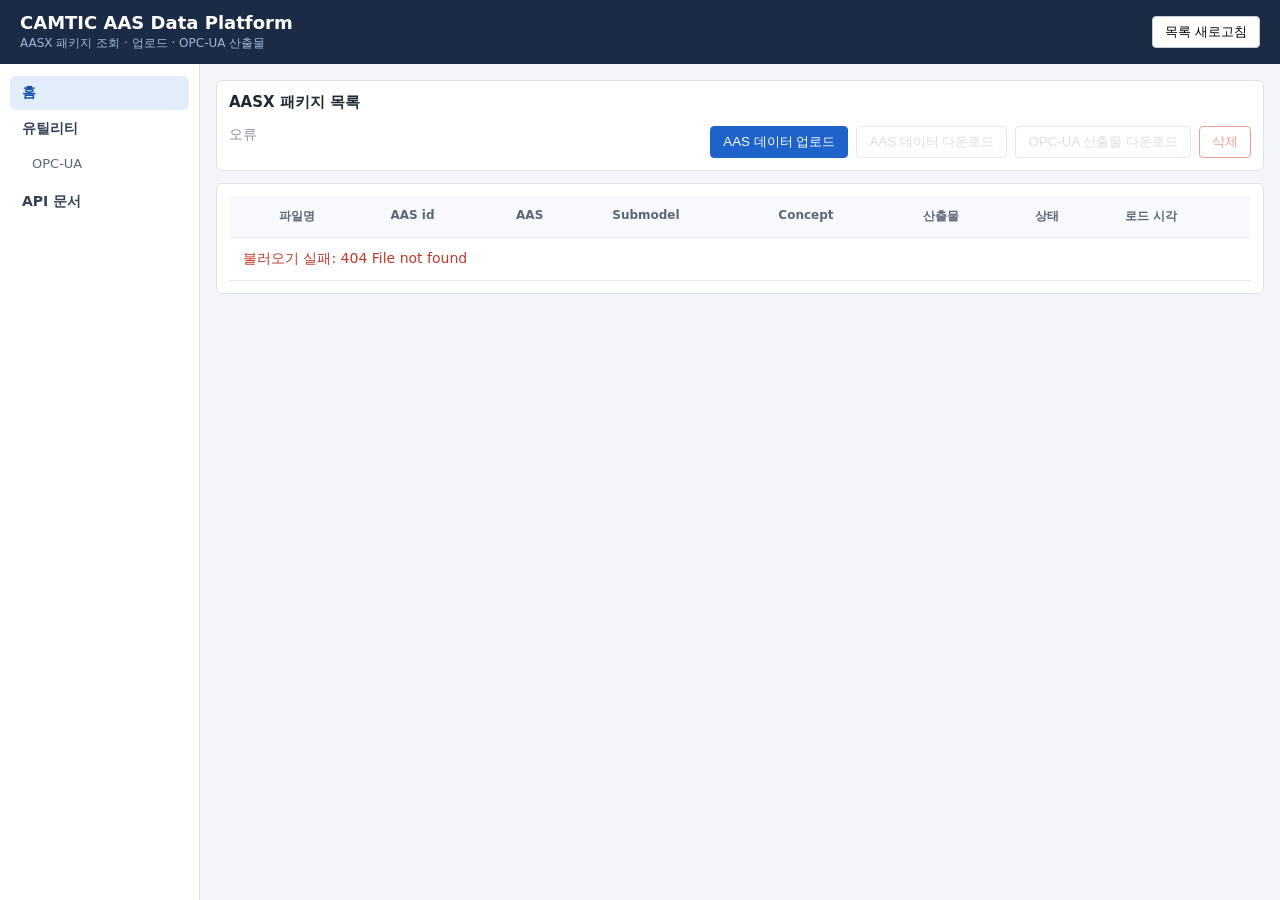
==== app/static/index.html @ 4ed456f7 "update" ====
<!doctype html>
<html lang="ko">
<head>
  <meta charset="utf-8">
  <meta name="viewport" content="width=device-width, initial-scale=1">
  <title>CAMTIC AAS Data Platform</title>
  <link rel="stylesheet" href="style.css?v=9">
</head>
<body class="platform">
  <header class="topbar">
    <div class="brand">
      <h1>CAMTIC AAS Data Platform</h1>
      <span class="brand-sub">AASX 패키지 조회 · 업로드 · OPC-UA 산출물</span>
    </div>
    <div class="topbar-actions" id="home-actions">
      <button id="reload-btn" type="button">목록 새로고침</button>
    </div>
  </header>

  <div class="app-shell">
    <nav class="app-nav" aria-label="플랫폼 메뉴">
      <a class="nav-item" id="nav-home" href="#home">홈</a>
      <div class="nav-group" id="nav-utility-group">
        <a class="nav-item" id="nav-utility" href="#utility/opcua">유틸리티</a>
        <div class="nav-sub">
          <a class="nav-item nav-subitem" id="nav-utility-opcua" href="#utility/opcua">OPC-UA</a>
        </div>
      </div>
      <a class="nav-item" id="nav-api" href="#api">API 문서</a>
    </nav>

    <div class="app-content">
      <main class="app-view" id="view-home" hidden>
        <section class="toolbar panel">
          <div class="toolbar-left">
            <h2>AASX 패키지 목록</h2>
            <p class="muted" id="package-count">불러오는 중...</p>
          </div>
          <div class="toolbar-right">
            <button id="upload-btn" type="button" class="btn-primary">AAS 데이터 업로드</button>
            <button id="download-aasx-btn" type="button" class="btn-secondary" disabled>AAS 데이터 다운로드</button>
            <button id="download-artifacts-btn" type="button" class="btn-secondary" disabled>OPC-UA 산출물 다운로드</button>
            <button id="delete-btn" type="button" class="btn-danger" disabled>삭제</button>
          </div>
        </section>

        <section class="panel table-panel">
          <table class="package-table" id="package-table">
            <thead>
              <tr>
                <th class="col-check"></th>
                <th>파일명</th>
                <th>AAS id</th>
                <th>AAS</th>
                <th>Submodel</th>
                <th>Concept</th>
                <th>산출물</th>
                <th>상태</th>
                <th>로드 시각</th>
              </tr>
            </thead>
            <tbody id="package-tbody">
              <tr><td colspan="9" class="muted">불러오는 중...</td></tr>
            </tbody>
          </table>
        </section>
      </main>

      <main class="app-view" id="view-utility" hidden>
        <section class="panel opcua-panel">
          <div class="opcua-head">
            <div>
              <h2>OPC-UA 클라이언트</h2>
              <p class="muted" id="opcua-status-text">연결 상태를 확인하는 중...</p>
            </div>
            <span id="opcua-badge" class="status-badge">확인 중</span>
          </div>
          <div class="opcua-form">
            <label>
              서버
              <select id="opcua-server">
                <option value="">직접 입력</option>
              </select>
            </label>
            <label>
              엔드포인트
              <input id="opcua-endpoint" type="text" spellcheck="false" placeholder="opc.tcp://127.0.0.1:4840">
            </label>
            <label>
              사용자
              <input id="opcua-username" type="text" autocomplete="username" placeholder="비우면 Anonymous">
            </label>
            <label>
              비밀번호
              <input id="opcua-password" type="password" autocomplete="current-password">
            </label>
            <div class="opcua-actions">
              <button id="opcua-connect-btn" type="button" class="btn-primary">접속</button>
              <button id="opcua-disconnect-btn" type="button" disabled>연결 종료</button>
              <button id="opcua-read-once-btn" type="button" class="btn-secondary" disabled>한차례 읽기</button>
              <button id="opcua-subscribe-btn" type="button" class="btn-secondary" disabled>구독</button>
              <button id="opcua-monitor-stop-btn" type="button" class="btn-secondary" disabled>실시간 중지</button>
              <button id="opcua-read-package-btn" type="button" class="btn-secondary" disabled>선택 패키지 AAS 매핑 읽기</button>
            </div>
          </div>
          <p id="opcua-message" class="upload-status" hidden></p>
          <div class="opcua-body">
            <div class="opcua-tree-wrap">
              <h3>주소 공간</h3>
              <div id="opcua-tree" class="tree opcua-tree"><p class="muted">서버에 접속하면 Objects 하위 노드가 표시됩니다.</p></div>
            </div>
            <div class="opcua-detail-wrap">
              <h3>노드</h3>
              <div id="opcua-detail" class="detail"><p class="muted">트리에서 노드를 선택하세요.</p></div>
            </div>
          </div>
          <div class="opcua-monitor-wrap">
            <div class="opcua-monitor-head">
              <h3>값 모니터</h3>
              <span id="opcua-monitor-meta" class="muted">Variable까지 펼치지 않아도 됩니다. Object를 고르고 한차례 읽기 또는 구독을 누르세요.</span>
            </div>
            <div id="opcua-monitor" class="opcua-monitor">
              <p class="muted">아직 표시할 값이 없습니다.</p>
            </div>
          </div>
        </section>
      </main>

      <main class="app-view view-api" id="view-api" hidden>
        <div class="api-toolbar">
          <p class="muted">Swagger UI</p>
          <a href="/docs" target="_blank" rel="noopener">새 창에서 열기</a>
        </div>
        <iframe id="api-docs-frame" class="api-frame" title="API 문서"></iframe>
      </main>
    </div>
  </div>

  <dialog id="upload-dialog" class="upload-dialog">
    <form method="dialog" id="upload-form">
      <header>
        <h2>AASX 데이터 업로드</h2>
        <button type="submit" value="cancel" class="icon-btn" aria-label="닫기">×</button>
      </header>
      <p class="muted">AAS 표준 패키지(`.aasx`)만 업로드할 수 있습니다. 업로드 후 OPC-UA용 <code>nodeset.xml</code>, <code>engineering.csv</code>, <code>syscfg.json</code> 이 자동 생성됩니다.</p>
      <label class="dropzone" id="dropzone" for="file-input">
        <input id="file-input" type="file" accept=".aasx,application/asset-administration-shell-package" hidden>
        <span id="dropzone-label">여기에 AASX 파일을 놓거나 클릭하여 선택</span>
      </label>
      <p id="upload-status" class="upload-status" hidden></p>
      <footer>
        <button type="submit" value="cancel">취소</button>
        <button id="upload-submit" type="button" class="btn-primary" disabled>업로드</button>
      </footer>
    </form>
  </dialog>

  <script src="platform.js?v=9"></script>
</body>
</html>
---- app/static/style.css ----
* { box-sizing: border-box; }

body {
  margin: 0;
  font-family: "Pretendard", "Malgun Gothic", system-ui, sans-serif;
  font-size: 14px;
  color: #1f2933;
  background: #f3f5f8;
}

a { color: #1d63c9; }

button {
  border: 1px solid #c4ccd6;
  background: #fff;
  border-radius: 4px;
  padding: 6px 12px;
  cursor: pointer;
}
button:hover { background: #eef2f7; }
button:disabled { opacity: 0.45; cursor: not-allowed; }
button:disabled:hover { background: #fff; }

.btn-primary {
  background: #1d63c9;
  border-color: #1d63c9;
  color: #fff;
}
.btn-primary:hover { background: #1554ad; }
.btn-primary:disabled:hover { background: #1d63c9; }
.btn-secondary { background: #fff; }
.btn-danger {
  background: #fff;
  border-color: #d92d20;
  color: #d92d20;
}
.btn-danger:hover { background: #fef3f2; }
.btn-danger:disabled:hover { background: #fff; }

.topbar {
  display: flex;
  align-items: center;
  justify-content: space-between;
  padding: 12px 20px;
  background: #1b2b45;
  color: #fff;
}
.topbar h1 { font-size: 18px; margin: 0; }
.brand { display: flex; flex-direction: column; gap: 2px; }
.brand .back-link {
  color: #bcd4ff;
  text-decoration: none;
  font-size: 12px;
  margin-bottom: 2px;
}
.brand .back-link:hover { text-decoration: underline; }
.brand-sub { font-size: 12px; color: #9eb6d9; }
.topbar-actions { display: flex; gap: 12px; align-items: center; }
.topbar-actions a { color: #bcd4ff; }

/* ------------------------------------------------------------------ platform */

.app-shell {
  display: grid;
  grid-template-columns: 200px minmax(0, 1fr);
  min-height: calc(100vh - 64px);
}

.app-nav {
  display: flex;
  flex-direction: column;
  gap: 2px;
  padding: 12px 10px;
  background: #fff;
  border-right: 1px solid #dde3ea;
}

.nav-item {
  display: block;
  padding: 8px 12px;
  border-radius: 6px;
  color: #334155;
  text-decoration: none;
  font-weight: 600;
}
.nav-item:hover { background: #f0f4fa; }
.nav-item.active {
  background: #e3edfc;
  color: #1554ad;
}
.nav-group { display: flex; flex-direction: column; gap: 2px; }
.nav-sub {
  display: flex;
  flex-direction: column;
  gap: 2px;
  padding: 0 0 4px 10px;
}
.nav-subitem {
  font-weight: 500;
  font-size: 13px;
  color: #5b6775;
}

.app-content {
  min-width: 0;
  display: flex;
  flex-direction: column;
}
.app-view {
  flex: 1;
  min-height: 0;
  padding: 16px;
  display: flex;
  flex-direction: column;
  gap: 12px;
}
.app-view[hidden] { display: none; }

.view-api {
  padding: 0;
  gap: 0;
  background: #fff;
}
.api-toolbar {
  display: flex;
  justify-content: space-between;
  align-items: center;
  padding: 8px 16px;
  border-bottom: 1px solid #e7ecf2;
  background: #f7f9fc;
}
.api-frame {
  flex: 1;
  width: 100%;
  border: 0;
  min-height: 0;
  background: #fff;
}

.toolbar {
  display: flex;
  justify-content: space-between;
  align-items: flex-end;
  gap: 16px;
  flex-wrap: wrap;
}
.toolbar h2 { margin: 0 0 4px; font-size: 18px; }
.toolbar-right { display: flex; gap: 8px; flex-wrap: wrap; }

.table-panel { padding: 0; overflow: auto; }
.package-table {
  width: 100%;
  border-collapse: collapse;
}
.package-table th,
.package-table td {
  text-align: left;
  padding: 12px 14px;
  border-bottom: 1px solid #e7ecf2;
  vertical-align: top;
}
.package-table th {
  background: #f7f9fc;
  color: #5b6775;
  font-weight: 600;
  font-size: 12px;
  position: sticky;
  top: 0;
}
.package-table tbody tr { cursor: pointer; }
.package-table tbody tr:hover { background: #f3f7fd; }
.package-table tbody tr.selected { background: #e8f0fc; }
.package-table .col-check { width: 36px; }
.package-table .pkg-name { font-weight: 600; word-break: break-all; }
.package-table .small { font-size: 12px; margin-top: 4px; max-width: 280px; }
.package-table .col-aas-id { min-width: 220px; max-width: 420px; }
.shell-ids { display: flex; flex-direction: column; gap: 8px; }
.shell-id-row .small { margin: 0 0 2px; }
.aas-id {
  display: block;
  font-family: ui-monospace, "Cascadia Mono", Consolas, monospace;
  font-size: 12px;
  word-break: break-all;
  color: #1d4f91;
  background: #f3f7fd;
  border: 1px solid #d7e4f7;
  border-radius: 4px;
  padding: 4px 6px;
  cursor: copy;
}
.aas-id:hover { background: #e8f0fc; }
.aas-id.copied { background: #e5f6ec; border-color: #9fd4b0; color: #1f7a45; }

.status-badge {
  display: inline-block;
  font-size: 11px;
  font-weight: 700;
  padding: 2px 8px;
  border-radius: 999px;
}
.status-badge.ok { background: #e5f6ec; color: #1f7a45; }
.status-badge.error { background: #fde8e6; color: #b42318; }

.upload-dialog {
  border: 1px solid #c4ccd6;
  border-radius: 10px;
  padding: 0;
  width: min(520px, calc(100vw - 32px));
  box-shadow: 0 16px 40px rgba(15, 23, 42, 0.18);
}
.upload-dialog::backdrop { background: rgba(15, 23, 42, 0.35); }
.upload-dialog form { display: flex; flex-direction: column; gap: 12px; padding: 16px 18px; }
.upload-dialog header {
  display: flex;
  justify-content: space-between;
  align-items: center;
}
.upload-dialog h2 { margin: 0; font-size: 17px; }
.upload-dialog footer { display: flex; justify-content: flex-end; gap: 8px; }
.icon-btn {
  border: none;
  background: transparent;
  font-size: 22px;
  line-height: 1;
  padding: 0 4px;
  color: #5b6775;
}
.dropzone {
  display: flex;
  align-items: center;
  justify-content: center;
  min-height: 140px;
  border: 2px dashed #b7c3d4;
  border-radius: 8px;
  background: #f8fafc;
  padding: 16px;
  text-align: center;
  cursor: pointer;
  color: #4b5563;
}
.dropzone.dragover {
  border-color: #1d63c9;
  background: #eef5ff;
  color: #1554ad;
}
.upload-status { margin: 0; font-size: 13px; }
.ok-text { color: #1f7a45; }

.layout {
  display: grid;
  grid-template-columns: 240px minmax(0, 1fr) 380px;
  grid-template-rows: minmax(0, 1fr);
  gap: 12px;
  padding: 12px;
  height: calc(100vh - 50px);
}

.panel {
  background: #fff;
  border: 1px solid #dde3ea;
  border-radius: 6px;
  padding: 12px;
  overflow: auto;
}
.panel h2 { font-size: 15px; margin: 0 0 10px; }

.package-list { list-style: none; margin: 0; padding: 0; }
.package-list li {
  padding: 8px;
  border-radius: 4px;
  cursor: pointer;
  border: 1px solid transparent;
}
.package-list li:hover { background: #f0f4fa; }
.package-list li.active { background: #e3edfc; border-color: #9fbdf0; }
.package-list .name { font-weight: 600; word-break: break-all; }
.package-list .meta { font-size: 12px; color: #6b7785; }
.package-list li.error .meta { color: #c0392b; }

.package-header { display: flex; gap: 12px; align-items: flex-start; margin-bottom: 10px; }
.package-header img { max-width: 96px; max-height: 96px; border: 1px solid #dde3ea; border-radius: 4px; }
.package-header h3 { margin: 0 0 4px; font-size: 16px; }
.package-header .meta { font-size: 12px; color: #6b7785; }

.tree-panel {
  display: flex;
  flex-direction: column;
  min-height: 0;
}
.tree-toolbar { display: flex; flex-wrap: wrap; align-items: center; gap: 6px; margin-bottom: 8px; }
.tree-toolbar input { flex: 1; padding: 5px 8px; border: 1px solid #c4ccd6; border-radius: 4px; }
.tree {
  flex: 1;
  min-height: 0;
  overflow: auto;
}

.tree ul { list-style: none; margin: 0; padding-left: 18px; }
.tree > ul { padding-left: 0; }
.tree li.collapsed > ul { display: none; }

.row {
  display: flex;
  align-items: center;
  gap: 6px;
  padding: 2px 4px;
  border-radius: 3px;
  cursor: pointer;
  white-space: nowrap;
}
.row:hover { background: #f0f4fa; }
.row.selected { background: #dbe8fd; }

.caret {
  width: 16px;
  flex: 0 0 16px;
  text-align: center;
  color: #6b7785;
  user-select: none;
  cursor: pointer;
}
.caret.leaf { visibility: hidden; }
li.collapsed > .row .caret::before { content: "▸"; }
li:not(.collapsed) > .row .caret::before { content: "▾"; }

.badge {
  font-size: 10px;
  font-weight: 700;
  padding: 1px 5px;
  border-radius: 3px;
  background: #e5e9ef;
  color: #3e4c5d;
  min-width: 34px;
  text-align: center;
}
.badge.AssetAdministrationShell { background: #1b2b45; color: #fff; }
.badge.Submodel { background: #2e7d5b; color: #fff; }
.badge.SubmodelElementCollection, .badge.SubmodelElementList { background: #f3e2b8; color: #6b4e00; }
.badge.Property, .badge.MultiLanguageProperty, .badge.Range { background: #d8e7fb; color: #194a8c; }
.badge.File, .badge.Blob { background: #f6d8d8; color: #8c1f1f; }
.badge.group { background: #eee; color: #777; }
.badge.live { background: #e5f6ec; color: #1f7a45; }

.label { font-weight: 600; }
.value { color: #59636e; overflow: hidden; text-overflow: ellipsis; max-width: 480px; }
.value.live { color: #1f7a45; font-weight: 600; }
.missing { color: #c0392b; font-style: italic; }

.detail table { width: 100%; border-collapse: collapse; }
.detail th, .detail td {
  text-align: left;
  vertical-align: top;
  padding: 5px 4px;
  border-bottom: 1px solid #eef1f4;
  word-break: break-all;
}
.detail th { width: 120px; color: #6b7785; font-weight: 500; }
.detail h3 { margin: 0 0 4px; font-size: 16px; word-break: break-all; }
.detail .links { margin: 8px 0 12px; display: flex; gap: 10px; flex-wrap: wrap; }
.detail img { max-width: 100%; border: 1px solid #dde3ea; border-radius: 4px; }

.muted { color: #8a95a1; }
.error-text { color: #c0392b; }

/* ------------------------------------------------------------------ opcua client */

.opcua-panel {
  display: flex;
  flex-direction: column;
  gap: 10px;
  flex: 1;
  min-height: 0;
}
.opcua-head {
  display: flex;
  justify-content: space-between;
  align-items: flex-start;
  gap: 12px;
}
.opcua-head h2 { margin: 0 0 4px; font-size: 16px; }
.opcua-form {
  display: grid;
  grid-template-columns: minmax(140px, 1.3fr) minmax(180px, 2fr) minmax(100px, 1fr) minmax(100px, 1fr) auto;
  gap: 8px;
  align-items: end;
}
.opcua-form label {
  display: flex;
  flex-direction: column;
  gap: 4px;
  font-size: 12px;
  color: #5b6775;
}
.opcua-form input,
.opcua-form select {
  padding: 6px 8px;
  border: 1px solid #c4ccd6;
  border-radius: 4px;
  font: inherit;
  background: #fff;
}
.opcua-actions { display: flex; gap: 8px; flex-wrap: wrap; }
.opcua-body {
  display: grid;
  grid-template-columns: minmax(200px, 1fr) minmax(220px, 1fr);
  gap: 12px;
  min-height: 0;
  flex: 1;
}
.opcua-tree-wrap,
.opcua-detail-wrap { min-width: 0; }
.opcua-tree-wrap h3,
.opcua-detail-wrap h3 {
  margin: 0 0 8px;
  font-size: 14px;
}
.opcua-tree {
  border: 1px solid #e7ecf2;
  border-radius: 6px;
  padding: 8px;
  min-height: 160px;
  max-height: 320px;
  overflow: auto;
  background: #fbfcfe;
  font-size: 13px;
}
.opcua-value {
  font-family: ui-monospace, "Cascadia Mono", Consolas, monospace;
  font-size: 13px;
  background: #f3f7fd;
  border: 1px solid #d7e4f7;
  border-radius: 4px;
  padding: 8px;
  white-space: pre-wrap;
  word-break: break-all;
}
.opcua-write-row {
  display: flex;
  gap: 8px;
  margin-top: 10px;
}
.opcua-write-row input { flex: 1; padding: 6px 8px; border: 1px solid #c4ccd6; border-radius: 4px; }
.opcua-monitor-wrap {
  display: flex;
  flex-direction: column;
  gap: 8px;
  min-height: 0;
}
.opcua-monitor-head {
  display: flex;
  align-items: baseline;
  justify-content: space-between;
  gap: 12px;
  flex-wrap: wrap;
}
.opcua-monitor-head h3 {
  margin: 0;
  font-size: 14px;
}
.opcua-monitor {
  border: 1px solid #e7ecf2;
  border-radius: 6px;
  overflow: auto;
  max-height: min(420px, 46vh);
  background: #fbfcfe;
}
.opcua-monitor > .muted,
.opcua-monitor > .error-text {
  margin: 10px 12px;
}
.opcua-monitor table {
  width: 100%;
  border-collapse: collapse;
  font-size: 13px;
}
.opcua-monitor th,
.opcua-monitor td {
  padding: 6px 8px;
  border-bottom: 1px solid #eef2f6;
  text-align: left;
  vertical-align: top;
}
.opcua-monitor th {
  position: sticky;
  top: 0;
  background: #f3f6fb;
  font-weight: 600;
  z-index: 1;
}
.opcua-monitor .value-cell {
  font-family: ui-monospace, "Cascadia Mono", Consolas, monospace;
  white-space: pre-wrap;
  word-break: break-all;
}
.opcua-monitor tr.changed .value-cell { background: #e8f7ee; }
.status-badge.warn { background: #fff4d6; color: #8a5a00; }

.layout.live-mode {
  grid-template-rows: minmax(220px, 1fr) auto;
}
.layout.live-mode .packages,
.layout.live-mode .tree-panel,
.layout.live-mode .detail-panel { min-height: 0; }

.live-dash {
  grid-column: 1 / -1;
  display: flex;
  flex-direction: column;
  gap: 10px;
  min-width: 0;
  max-height: 48vh;
  overflow: auto;
}
.live-dash[hidden] { display: none; }
.live-head {
  display: flex;
  justify-content: space-between;
  align-items: center;
  gap: 12px;
  flex-wrap: wrap;
}
.live-title { display: flex; align-items: center; gap: 10px; flex-wrap: wrap; }
.live-title h2 { margin: 0; font-size: 15px; }
.live-controls {
  display: flex;
  align-items: center;
  gap: 8px;
  flex-wrap: wrap;
}
.live-controls select {
  padding: 4px 8px;
  border: 1px solid #d1d5db;
  border-radius: 6px;
  font: inherit;
  background: #fff;
}
.live-json-dialog {
  border: 1px solid #c4ccd6;
  border-radius: 10px;
  padding: 0;
  width: min(960px, calc(100vw - 32px));
  height: min(86vh, 920px);
  max-height: calc(100vh - 32px);
  box-shadow: 0 16px 40px rgba(15, 23, 42, 0.18);
}
.live-json-dialog::backdrop { background: rgba(15, 23, 42, 0.35); }
.live-json-dialog[open] {
  display: flex;
  flex-direction: column;
}
.live-json-dialog header {
  display: flex;
  justify-content: space-between;
  align-items: center;
  gap: 12px;
  padding: 12px 16px;
  border-bottom: 1px solid #e7ecf2;
  background: #f7f9fc;
}
.live-json-dialog h2 { margin: 0; font-size: 16px; }
.live-json-actions { display: flex; align-items: center; gap: 8px; }
.live-json {
  flex: 1;
  min-height: 0;
  margin: 0;
  padding: 16px 18px;
  background: #fff;
  border: 0;
  border-radius: 0;
  font-family: Consolas, Menlo, monospace;
  font-size: 13px;
  line-height: 1.5;
  overflow: auto;
  white-space: pre;
}
.live-charts {
  display: grid;
  grid-template-columns: 1fr 1fr;
  gap: 12px;
}
.live-chart-panel {
  background: #fff;
  border: 1px solid #e5e7eb;
  border-radius: 8px;
  padding: 10px 12px;
}
.live-chart-panel h3 {
  font-size: 13px;
  margin: 0 0 8px;
  color: #4b5563;
}
.ctrl {
  display: flex;
  flex-wrap: wrap;
  gap: 6px;
  margin-bottom: 8px;
  font-size: 13px;
}
.jbtn {
  background: #fff;
  color: #374151;
  border: 1px solid #d1d5db;
  border-radius: 6px;
  padding: 4px 12px;
  cursor: pointer;
}
.jbtn:hover { border-color: #3b5bdb; }
.jbtn.on { background: #3b5bdb; border-color: #3b5bdb; color: #fff; }
.ctrl label {
  display: flex;
  align-items: center;
  gap: 4px;
  padding: 3px 8px;
  border-radius: 6px;
  background: #f3f4f6;
  cursor: pointer;
  font-weight: 700;
}
.chart-box { height: 220px; position: relative; }

@media (max-width: 1100px) {
  .layout,
  .layout.live-mode { grid-template-columns: 1fr; }
  .live-dash { max-height: none; }
  .live-charts { grid-template-columns: 1fr; }
}

@media (max-width: 900px) {
  .app-shell { grid-template-columns: 1fr; }
  .app-nav {
    flex-direction: row;
    flex-wrap: wrap;
    border-right: 0;
    border-bottom: 1px solid #dde3ea;
  }
  .nav-group { flex-direction: row; align-items: center; }
  .nav-sub { padding-left: 0; }
  .opcua-form,
  .opcua-body { grid-template-columns: 1fr; }
}
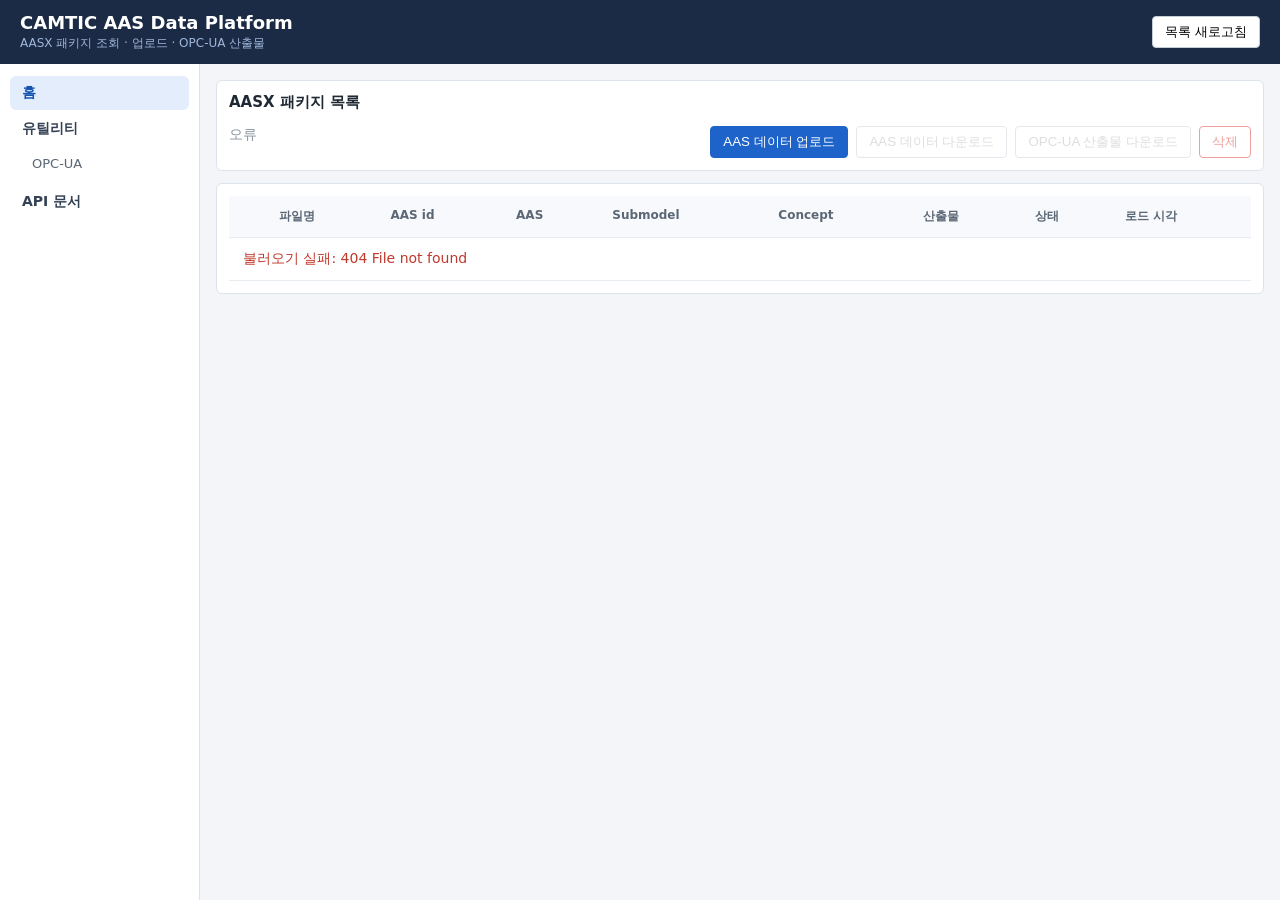
==== commit e48420ce: "update: 첨부파일 추가 및 구독 주체를 Client -> Backend 로 이전" ====
--- a/app/static/index.html
+++ b/app/static/index.html
@@ -4,7 +4,7 @@
   <meta charset="utf-8">
   <meta name="viewport" content="width=device-width, initial-scale=1">
   <title>CAMTIC AAS Data Platform</title>
-  <link rel="stylesheet" href="style.css?v=9">
+  <link rel="stylesheet" href="style.css?v=12">
 </head>
 <body class="platform">
   <header class="topbar">
@@ -155,6 +155,7 @@
     </form>
   </dialog>
 
-  <script src="platform.js?v=9"></script>
+  <script src="documentation.js?v=2"></script>
+  <script src="platform.js?v=10"></script>
 </body>
 </html>
--- a/app/static/style.css
+++ b/app/static/style.css
@@ -246,6 +246,117 @@
 .upload-status { margin: 0; font-size: 13px; }
 .ok-text { color: #1f7a45; }
 
+.doc-upload-dialog { width: min(760px, calc(100vw - 32px)); }
+.doc-upload-dialog form { max-height: calc(100vh - 64px); overflow: auto; }
+.doc-section { display: flex; flex-direction: column; gap: 8px; }
+.doc-section h3 { margin: 0; font-size: 14px; }
+.doc-meta { display: flex; flex-direction: column; gap: 2px; }
+.doc-file-list ul { list-style: none; margin: 0; padding: 0; display: flex; flex-direction: column; gap: 6px; }
+.doc-file-list li {
+  display: grid;
+  grid-template-columns: auto minmax(0, 1fr) minmax(0, 1.2fr) auto auto;
+  gap: 8px;
+  align-items: center;
+  padding: 8px 10px;
+  border: 1px solid #e7ecf2;
+  border-radius: 8px;
+  background: #f8fafc;
+}
+.doc-file-name { font-weight: 600; overflow: hidden; text-overflow: ellipsis; white-space: nowrap; }
+.doc-kind-badge {
+  display: inline-block;
+  padding: 2px 7px;
+  border-radius: 999px;
+  font-size: 11px;
+  font-weight: 700;
+  background: #e8eef6;
+  color: #334155;
+}
+.doc-kind-badge.step { background: #e7f0ff; color: #1554ad; }
+.doc-kind-badge.usd { background: #f3e8ff; color: #6d28d9; }
+.doc-section-head {
+  display: flex;
+  align-items: center;
+  justify-content: space-between;
+  gap: 8px;
+}
+.doc-plus-btn {
+  width: 32px;
+  height: 32px;
+  padding: 0;
+  border-radius: 8px;
+  border-color: #1d63c9;
+  background: #eef5ff;
+  color: #1554ad;
+  font-size: 22px;
+  line-height: 1;
+  font-weight: 700;
+}
+.doc-plus-btn:hover { background: #dceaff; }
+.doc-entry-list { display: flex; flex-direction: column; gap: 10px; }
+.doc-entry {
+  display: flex;
+  flex-direction: column;
+  gap: 8px;
+  padding: 12px;
+  border: 1px solid #d7e0ea;
+  border-radius: 8px;
+  background: #f8fafc;
+}
+.doc-entry-top {
+  display: flex;
+  align-items: flex-end;
+  gap: 8px;
+}
+.doc-name-field {
+  flex: 1;
+  display: flex;
+  flex-direction: column;
+  gap: 4px;
+  font-size: 12px;
+  color: #5b6775;
+  font-weight: 600;
+}
+.doc-name-field input {
+  padding: 6px 8px;
+  border: 1px solid #c4ccd6;
+  border-radius: 6px;
+  font: inherit;
+  font-weight: 500;
+  color: #1f2933;
+}
+.doc-kind-box {
+  margin: 0;
+  padding: 8px 10px;
+  border: 1px solid #d7e0ea;
+  border-radius: 8px;
+  background: #fff;
+  display: flex;
+  flex-wrap: wrap;
+  gap: 12px 16px;
+}
+.doc-kind-box legend {
+  padding: 0 4px;
+  font-size: 12px;
+  font-weight: 700;
+  color: #334155;
+}
+.doc-kind-box label {
+  display: flex;
+  align-items: center;
+  gap: 4px;
+  font-weight: 600;
+  color: #1b2b45;
+  cursor: pointer;
+}
+.doc-entry-drop { min-height: 88px; }
+.doc-slot-label { font-size: 12px; color: #5b6775; word-break: break-all; }
+
+@media (max-width: 720px) {
+  .doc-file-list li { grid-template-columns: auto 1fr auto; }
+  .doc-file-list li .muted:nth-of-type(1) { display: none; }
+}
+
 .layout {
   display: grid;
   grid-template-columns: 240px minmax(0, 1fr) 380px;
@@ -264,6 +375,29 @@
 }
 .panel h2 { font-size: 15px; margin: 0 0 10px; }
 
+.detail-head {
+  display: flex;
+  flex-direction: column;
+  gap: 8px;
+  margin-bottom: 10px;
+}
+.detail-head h2 { margin: 0; }
+.detail-download {
+  display: flex;
+  gap: 6px;
+  align-items: center;
+}
+.detail-download select {
+  flex: 1;
+  min-width: 0;
+  padding: 5px 8px;
+  border: 1px solid #c4ccd6;
+  border-radius: 4px;
+  background: #fff;
+}
+.detail-download button { white-space: nowrap; }
+.detail-download { flex-wrap: wrap; }
+
 .package-list { list-style: none; margin: 0; padding: 0; }
 .package-list li {
   padding: 8px;
@@ -289,6 +423,12 @@
 }
 .tree-toolbar { display: flex; flex-wrap: wrap; align-items: center; gap: 6px; margin-bottom: 8px; }
 .tree-toolbar input { flex: 1; padding: 5px 8px; border: 1px solid #c4ccd6; border-radius: 4px; }
+.tree-toolbar select {
+  padding: 5px 8px;
+  border: 1px solid #c4ccd6;
+  border-radius: 4px;
+  background: #fff;
+}
 .tree {
   flex: 1;
   min-height: 0;
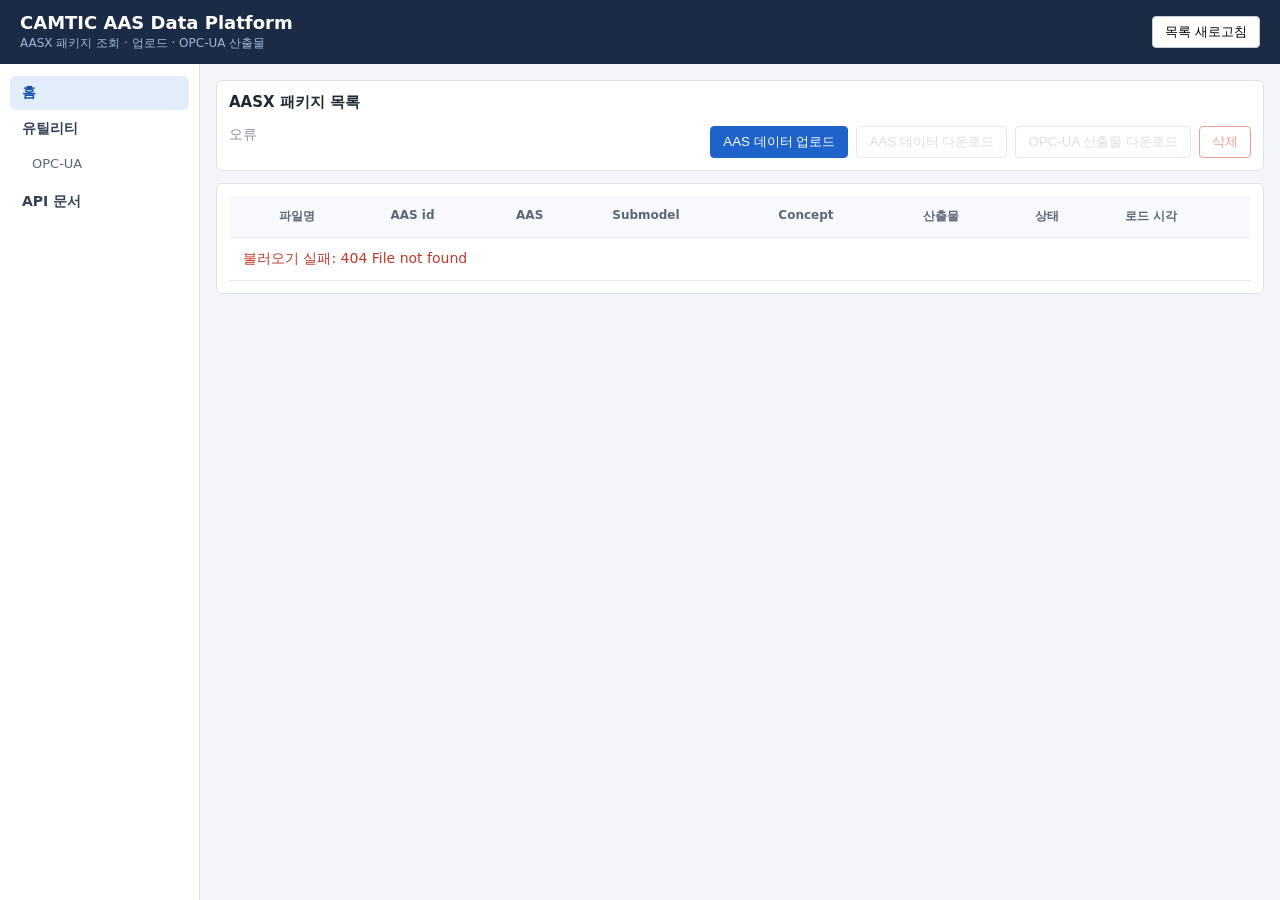
==== commit f2162ab0: "update: Documentation Submodel을 업로드 할때 기존 STEP과 USD가 사전에 배치될 수 있도록 패치함" ====
--- a/app/static/index.html
+++ b/app/static/index.html
@@ -4,7 +4,7 @@
   <meta charset="utf-8">
   <meta name="viewport" content="width=device-width, initial-scale=1">
   <title>CAMTIC AAS Data Platform</title>
-  <link rel="stylesheet" href="style.css?v=12">
+  <link rel="stylesheet" href="style.css?v=14">
 </head>
 <body class="platform">
   <header class="topbar">
@@ -155,7 +155,7 @@
     </form>
   </dialog>
 
-  <script src="documentation.js?v=2"></script>
+  <script src="documentation.js?v=4"></script>
   <script src="platform.js?v=10"></script>
 </body>
 </html>
--- a/app/static/style.css
+++ b/app/static/style.css
@@ -254,7 +254,7 @@
 .doc-file-list ul { list-style: none; margin: 0; padding: 0; display: flex; flex-direction: column; gap: 6px; }
 .doc-file-list li {
   display: grid;
-  grid-template-columns: auto minmax(0, 1fr) minmax(0, 1.2fr) auto auto;
+  grid-template-columns: auto minmax(0, 1fr) minmax(0, 1.2fr) auto auto auto;
   gap: 8px;
   align-items: center;
   padding: 8px 10px;
@@ -262,6 +262,36 @@
   border-radius: 8px;
   background: #f8fafc;
 }
+.doc-file-list li.is-empty { background: #fff; }
+.doc-slot { cursor: pointer; }
+.doc-slot.dragover {
+  border-color: #1d63c9;
+  background: #eef5ff;
+}
+.doc-slot-identity {
+  display: flex;
+  flex-direction: column;
+  min-width: 0;
+  gap: 2px;
+}
+.doc-slot-semantic {
+  font-size: 11px;
+  color: #6b7785;
+  word-break: break-all;
+}
+.doc-missing { color: #8b95a1; font-style: italic; }
+.doc-slot-pick {
+  justify-self: end;
+  padding: 4px 8px;
+  border: 1px solid #c4ccd6;
+  border-radius: 4px;
+  background: #fff;
+  font-size: 12px;
+  font-weight: 600;
+  color: #1d63c9;
+  cursor: pointer;
+}
+.doc-slot-pick:hover { background: #eef5ff; }
 .doc-file-name { font-weight: 600; overflow: hidden; text-overflow: ellipsis; white-space: nowrap; }
 .doc-kind-badge {
   display: inline-block;
@@ -354,7 +384,8 @@
 
 @media (max-width: 720px) {
   .doc-file-list li { grid-template-columns: auto 1fr auto; }
-  .doc-file-list li .muted:nth-of-type(1) { display: none; }
+  .doc-file-list li .muted:nth-of-type(1),
+  .doc-file-list li .doc-missing { display: none; }
 }
 
 .layout {
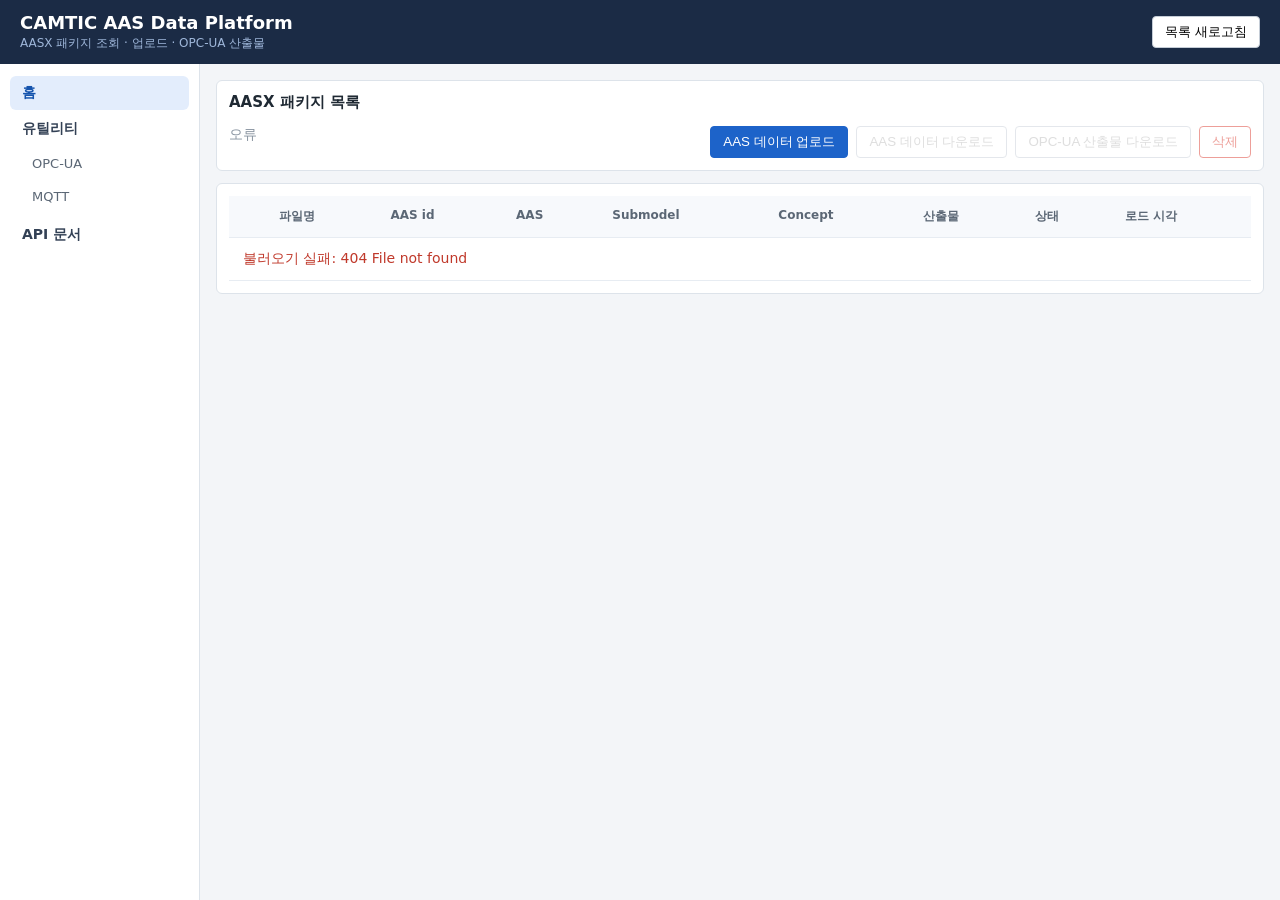
==== commit eccfbedb: "update" ====
--- a/app/static/index.html
+++ b/app/static/index.html
@@ -4,7 +4,7 @@
   <meta charset="utf-8">
   <meta name="viewport" content="width=device-width, initial-scale=1">
   <title>CAMTIC AAS Data Platform</title>
-  <link rel="stylesheet" href="style.css?v=14">
+  <link rel="stylesheet" href="style.css?v=20">
 </head>
 <body class="platform">
   <header class="topbar">
@@ -24,6 +24,7 @@
         <a class="nav-item" id="nav-utility" href="#utility/opcua">유틸리티</a>
         <div class="nav-sub">
           <a class="nav-item nav-subitem" id="nav-utility-opcua" href="#utility/opcua">OPC-UA</a>
+          <a class="nav-item nav-subitem" id="nav-utility-mqtt" href="#utility/mqtt">MQTT</a>
         </div>
       </div>
       <a class="nav-item" id="nav-api" href="#api">API 문서</a>
@@ -38,7 +39,7 @@
           </div>
           <div class="toolbar-right">
             <button id="upload-btn" type="button" class="btn-primary">AAS 데이터 업로드</button>
-            <button id="download-aasx-btn" type="button" class="btn-secondary" disabled>AAS 데이터 다운로드</button>
+            <button id="download-aasx-btn" type="button" class="btn-secondary" disabled title="이 패키지를 구독 중이면 현재 현장 값을 넣어 받습니다.">AAS 데이터 다운로드</button>
             <button id="download-artifacts-btn" type="button" class="btn-secondary" disabled>OPC-UA 산출물 다운로드</button>
             <button id="delete-btn" type="button" class="btn-danger" disabled>삭제</button>
           </div>
@@ -67,7 +68,7 @@
       </main>
 
       <main class="app-view" id="view-utility" hidden>
-        <section class="panel opcua-panel">
+        <section class="panel opcua-panel" id="utility-opcua">
           <div class="opcua-head">
             <div>
               <h2>OPC-UA 클라이언트</h2>
@@ -122,6 +123,53 @@
             <div id="opcua-monitor" class="opcua-monitor">
               <p class="muted">아직 표시할 값이 없습니다.</p>
             </div>
+          </div>
+        </section>
+
+        <section class="panel opcua-panel" id="utility-mqtt" hidden>
+          <div class="opcua-head">
+            <div>
+              <h2>MQTT 구독 로그</h2>
+              <p class="muted" id="mqtt-status-text">구독 상태를 확인하는 중...</p>
+            </div>
+            <span id="mqtt-badge" class="status-badge">확인 중</span>
+          </div>
+          <div class="mqtt-route" id="mqtt-route">
+            <div>
+              <h3>실시간 경로</h3>
+              <p class="muted" id="mqtt-route-text">OPC-UA 직접 구독과 MQTT 브로커 구독 중 하나를 고릅니다. 선택한 값은 .env 와 실행 중인 서버에 바로 반영됩니다.</p>
+            </div>
+            <label class="mqtt-route-select">
+              선택
+              <select id="mqtt-route-select">
+                <option value="opcua">OPC-UA 직접</option>
+                <option value="mqtt">MQTT 브로커</option>
+              </select>
+            </label>
+          </div>
+          <div class="opcua-monitor-head mqtt-log-head">
+            <label class="mqtt-route-select mqtt-package-select">
+              패키지
+              <select id="mqtt-package">
+                <option value="">전체</option>
+              </select>
+            </label>
+            <label class="mqtt-route-select mqtt-subpath-select">
+              하위 경로
+              <select id="mqtt-subpath">
+                <option value="">전체</option>
+              </select>
+            </label>
+            <label class="mqtt-route-select mqtt-wildcard-custom">
+              와일드카드
+              <input id="mqtt-wildcard-input" type="text" placeholder="나머지 경로. 예: RobotKinematicState/JointPosition/#" spellcheck="false" autocomplete="off">
+            </label>
+            <span id="mqtt-meta" class="muted"></span>
+            <button id="mqtt-clear-btn" type="button" class="btn-secondary" disabled>로그 지우기</button>
+          </div>
+          <p class="muted mqtt-wildcard-help" id="mqtt-wildcard-help">패키지와 바로 아래 경로를 고르고, 더 아래 경로는 와일드카드에 적습니다. 각 토픽은 지금 값만 보여 줍니다.</p>
+          <div id="mqtt-log" class="opcua-monitor mqtt-log">
+            <p class="muted">구독 로그를 불러오는 중...</p>
           </div>
         </section>
       </main>
@@ -156,6 +204,6 @@
   </dialog>
 
   <script src="documentation.js?v=4"></script>
-  <script src="platform.js?v=10"></script>
+  <script src="platform.js?v=17"></script>
 </body>
 </html>
--- a/app/static/style.css
+++ b/app/static/style.css
@@ -406,11 +406,24 @@
 }
 .panel h2 { font-size: 15px; margin: 0 0 10px; }
 
+.detail-panel {
+  display: flex;
+  flex-direction: column;
+  min-height: 0;
+  overflow: hidden;
+}
+.detail-panel .detail {
+  flex: 1 1 0;
+  min-height: 80px;
+  overflow: auto;
+}
+
 .detail-head {
   display: flex;
   flex-direction: column;
   gap: 8px;
   margin-bottom: 10px;
+  flex: 0 0 auto;
 }
 .detail-head h2 { margin: 0; }
 .detail-download {
@@ -530,6 +543,578 @@
 .detail .links { margin: 8px 0 12px; display: flex; gap: 10px; flex-wrap: wrap; }
 .detail img { max-width: 100%; border: 1px solid #dde3ea; border-radius: 4px; }
 
+.sim-host {
+  flex: 0 0 auto;
+  display: flex;
+  flex-direction: column;
+  gap: 8px;
+  margin-top: 10px;
+  padding-top: 10px;
+  border-top: 1px solid #e7ecf2;
+  min-height: 420px;
+}
+.sim-host[hidden] { display: none; }
+.sim-host.is-sim-unavailable,
+.sim-host.is-collapsed { min-height: 0; }
+.sim-host.is-collapsed #sim-mode,
+.sim-host.is-collapsed #sim-stage,
+.sim-host.is-collapsed #sim-drawer-home { display: none; }
+.sim-host.is-sim-unavailable #sim-mode,
+.sim-host.is-sim-unavailable #sim-drawer-home { display: none; }
+.sim-viewport.is-offline .sim-title,
+.sim-viewport.is-offline .sim-hud,
+.sim-viewport.is-offline .sim-focus-btn,
+.sim-viewport.is-offline .sim-canvas { visibility: hidden; }
+.sim-toolbar {
+  display: flex;
+  align-items: center;
+  justify-content: space-between;
+  gap: 8px;
+  flex-wrap: wrap;
+}
+.sim-tabs { display: flex; gap: 4px; }
+.sim-tabs button[hidden] { display: none; }
+.sim-tabs button {
+  padding: 4px 10px;
+  border: 1px solid #c4ccd6;
+  border-radius: 6px;
+  background: #fff;
+  color: #334155;
+  font-size: 12px;
+  font-weight: 650;
+}
+.sim-tabs button[aria-selected="true"] {
+  background: #1b2b45;
+  border-color: #1b2b45;
+  color: #fff;
+}
+.sim-tabs button[aria-selected="true"]:hover { background: #24385a; color: #fff; }
+.sim-host.is-ego #sim-drawer-home { display: none; }
+.ego-viewport {
+  position: relative;
+  height: 400px;
+  border-radius: 8px;
+  overflow: hidden;
+  background: #0d1c2a;
+}
+.ego-viewport[hidden] { display: none; }
+.ego-frame {
+  position: absolute;
+  top: 0;
+  left: 0;
+  width: 100%;
+  height: 100%;
+  overflow: hidden;
+}
+.ego-viewport img {
+  position: absolute;
+  top: 0;
+  left: 0;
+  display: block;
+  width: 100%;
+  height: 100%;
+  max-width: none;
+  object-fit: contain;
+  border: 0;
+  border-radius: 0;
+  background: #0d1c2a;
+}
+.ego-modes {
+  position: absolute;
+  top: 10px;
+  left: 10px;
+  z-index: 3;
+  display: flex;
+  gap: 2px;
+  max-width: calc(100% - 56px);
+  padding: 3px;
+  border: 1px solid #3c5571;
+  border-radius: 8px;
+  background: rgba(9, 21, 38, 0.82);
+}
+.ego-viewport .ego-modes button {
+  padding: 4px 8px;
+  border: 0;
+  border-radius: 5px;
+  background: transparent;
+  color: #d5e6f5;
+  font-size: 12px;
+  font-weight: 650;
+  line-height: 1.2;
+  white-space: nowrap;
+}
+.ego-viewport .ego-modes button:hover { background: #31516d; color: #e7f1ff; }
+.ego-viewport .ego-modes button[aria-selected="true"] {
+  background: #e7f1ff;
+  color: #102033;
+}
+.ego-viewport .ego-modes button[aria-selected="true"]:hover {
+  background: #fff;
+  color: #102033;
+}
+.ego-status {
+  position: absolute;
+  left: 12px;
+  bottom: 12px;
+  z-index: 2;
+  margin: 0;
+  max-width: calc(100% - 72px);
+  padding: 5px 10px;
+  border-radius: 6px;
+  background: rgba(9, 21, 38, 0.78);
+  color: #bdd4e8;
+  font-size: 12px;
+}
+.ego-status[hidden] { display: none; }
+.ego-viewport.is-offline .ego-modes,
+.ego-viewport.is-offline .ego-frame,
+.ego-viewport.is-offline .ego-status,
+.ego-viewport.is-offline .sim-focus-btn { visibility: hidden; }
+.ego-offline {
+  position: absolute;
+  inset: 0;
+  z-index: 6;
+  display: flex;
+  align-items: center;
+  justify-content: center;
+  padding: 24px;
+  background: #08101c;
+}
+.ego-offline[hidden] { display: none; }
+.ego-offline p {
+  margin: 0;
+  max-width: 280px;
+  padding: 18px 22px;
+  border: 1px solid #3c5571;
+  border-radius: 10px;
+  background: #13283c;
+  color: #e7f1ff;
+  font-size: 14px;
+  font-weight: 650;
+  line-height: 1.5;
+  text-align: center;
+}
+.ego-focus-stage {
+  flex: 1;
+  min-height: 0;
+  background: #0d1c2a;
+}
+.sim-focus-dialog .ego-viewport { height: 100%; border-radius: 0; }
+.sim-toolbar button { padding: 4px 8px; font-size: 12px; }
+.sim-badge {
+  display: inline-flex;
+  align-items: center;
+  min-width: 48px;
+  justify-content: center;
+  padding: 2px 8px;
+  border-radius: 999px;
+  font-size: 11px;
+  font-weight: 700;
+  background: #e8eef6;
+  color: #334155;
+}
+.sim-host.is-live .sim-badge { background: #e5f6ec; color: #1f7a45; }
+.sim-host.is-demo .sim-badge { background: #fff4d6; color: #8a5a00; }
+.sim-focus-dialog.is-live .sim-badge { background: #12382d; color: #58d7a6; }
+.sim-focus-dialog.is-demo .sim-badge { background: #3a3018; color: #f2c46d; }
+.sim-viewport {
+  position: relative;
+  height: 400px;
+  border-radius: 8px;
+  overflow: hidden;
+  background: #0d1c2a;
+}
+.sim-canvas {
+  display: block;
+  width: 100%;
+  height: 100%;
+}
+.sim-title {
+  position: absolute;
+  left: 12px;
+  top: 10px;
+  z-index: 2;
+  pointer-events: none;
+  max-width: calc(100% - 56px);
+  padding: 5px 11px;
+  border-radius: 6px;
+  background: rgba(7, 16, 26, 0.46);
+  color: rgba(236, 244, 252, 0.92);
+  font-size: 12px;
+  font-weight: 600;
+  letter-spacing: 0.01em;
+  white-space: nowrap;
+  overflow: hidden;
+  text-overflow: ellipsis;
+  backdrop-filter: blur(8px);
+}
+.sim-title[hidden] { display: none; }
+.sim-drawer { font-size: 12px; }
+.sim-drawer summary { cursor: pointer; color: #5b6775; font-weight: 600; }
+.sim-drawer-body { display: flex; flex-direction: column; gap: 8px; margin-top: 8px; }
+.sim-field-row,
+.sim-corr,
+.sim-map-grid {
+  display: grid;
+  gap: 6px;
+}
+.sim-field-row { grid-template-columns: repeat(3, minmax(0, 1fr)); }
+.sim-map-grid { grid-template-columns: repeat(3, minmax(0, 1fr)); }
+.sim-corr { grid-template-columns: repeat(2, minmax(0, 1fr)); }
+.sim-drawer label {
+  display: flex;
+  flex-direction: column;
+  gap: 3px;
+  color: #5b6775;
+  font-size: 11px;
+  min-width: 0;
+}
+.sim-bind {
+  font-family: ui-monospace, Consolas, monospace;
+  font-size: 10px;
+  color: #1d4f91;
+  word-break: break-all;
+}
+.sim-corr label { flex-direction: row; align-items: center; gap: 4px; }
+.sim-drawer select,
+.sim-drawer input {
+  min-width: 0;
+  width: 100%;
+  padding: 4px 6px;
+  border: 1px solid #c4ccd6;
+  border-radius: 4px;
+  background: #fff;
+  font: inherit;
+}
+.sim-corr select { width: 56px; }
+.sim-corr input { flex: 1; }
+
+.sim-stage { position: relative; }
+.sim-stage-note {
+  margin: 0;
+  height: 400px;
+  display: grid;
+  place-items: center;
+  padding: 16px;
+  border-radius: 8px;
+  background: #0d1c2a;
+  color: #d5e4f2;
+  text-align: center;
+  font-size: 13px;
+}
+.sim-stage-note[hidden] { display: none; }
+html.sim-modal-open,
+html.sim-modal-open body {
+  overflow: hidden;
+}
+html.sim-modal-open .topbar,
+html.sim-modal-open .view-tabs,
+html.sim-modal-open .layout,
+html.sim-modal-open .tsdb-view {
+  pointer-events: none;
+  user-select: none;
+}
+.sim-focus-btn {
+  position: absolute;
+  top: 10px;
+  right: 10px;
+  z-index: 3;
+  display: grid;
+  place-items: center;
+  width: 32px;
+  height: 32px;
+  padding: 0;
+  border: 1px solid #3c5571;
+  border-radius: 7px;
+  background: rgba(9, 21, 38, 0.82);
+  color: #e7f1ff;
+}
+.sim-focus-btn:hover { background: #31516d; color: #e7f1ff; }
+.sim-focus-btn svg { width: 18px; height: 18px; display: block; }
+.sim-focus-btn .sim-icon-shrink { display: none; }
+.sim-focus-btn.is-open .sim-icon-expand { display: none; }
+.sim-focus-btn.is-open .sim-icon-shrink { display: block; }
+.sim-hud {
+  display: none;
+  position: absolute;
+  left: 12px;
+  right: 12px;
+  bottom: 10px;
+  z-index: 2;
+  justify-content: space-between;
+  gap: 8px;
+  pointer-events: none;
+}
+.sim-focus-dialog .sim-hud { display: flex; }
+.sim-hud span {
+  background: rgba(9, 21, 38, 0.78);
+  border: 1px solid #2f4660;
+  border-radius: 6px;
+  padding: 4px 8px;
+  color: #bdd4e8;
+  font-size: 11px;
+}
+.sim-focus-dialog {
+  position: fixed;
+  inset: 0;
+  width: 100%;
+  height: 100%;
+  max-width: 100%;
+  max-height: 100%;
+  margin: 0;
+  padding: 0;
+  border: 0;
+  background: transparent;
+  box-shadow: none;
+  overflow: hidden;
+  overscroll-behavior: none;
+}
+.sim-focus-dialog::backdrop { background: rgba(4, 8, 14, 0.72); }
+.sim-focus-dialog[open] {
+  display: flex;
+  align-items: center;
+  justify-content: center;
+}
+.sim-focus-panel {
+  display: flex;
+  flex-direction: column;
+  width: min(1480px, calc(100vw - 48px));
+  height: min(94vh, 980px);
+  overflow: hidden;
+  border: 1px solid #26374d;
+  border-radius: 13px;
+  background: #0a111e;
+  color: #e7f1ff;
+  box-shadow: 0 24px 64px rgba(0, 0, 0, 0.45);
+  overscroll-behavior: contain;
+}
+.sim-focus-panel header {
+  display: flex;
+  justify-content: space-between;
+  align-items: center;
+  gap: 12px;
+  padding: 12px 14px 12px 16px;
+  border-bottom: 1px solid #26374d;
+  background: #111b2a;
+}
+.sim-focus-panel h2 { margin: 0; font-size: 16px; color: #e7f1ff; }
+.sim-focus-panel .sim-badge {
+  background: #19344c;
+  border: 1px solid #2a5b76;
+  color: #92dcfa;
+}
+.sim-focus-actions { display: flex; flex-wrap: wrap; gap: 6px; align-items: center; }
+.sim-focus-panel button {
+  background: #21354c;
+  border: 1px solid #3c5571;
+  border-radius: 7px;
+  color: #dceeff;
+}
+.sim-focus-panel button:hover { background: #31516d; color: #e7f1ff; }
+.sim-focus-panel header .sim-focus-actions button { padding: 6px 10px; font-size: 12px; }
+.sim-focus-panel header .sim-focus-actions .sim-close-btn {
+  display: grid;
+  place-items: center;
+  flex: 0 0 auto;
+  width: 34px;
+  height: 34px;
+  margin-left: 6px;
+  padding: 0;
+  border-radius: 8px;
+}
+.sim-focus-panel header .sim-focus-actions .sim-close-btn svg {
+  width: 16px;
+  height: 16px;
+  display: block;
+}
+.sim-focus-panel .sim-corr select { width: 56px; padding: 4px 6px; }
+.sim-focus-panel .sim-corr input { flex: 1; width: auto; }
+.sim-focus-body {
+  flex: 1;
+  min-height: 0;
+  display: grid;
+  grid-template-columns: minmax(240px, 300px) minmax(0, 1fr) minmax(260px, 320px);
+  grid-template-rows: minmax(0, 1fr);
+}
+.sim-focus-side {
+  overflow: auto;
+  min-height: 0;
+  padding: 14px 12px 14px 14px;
+  background: #111d2f;
+  overscroll-behavior: contain;
+  scrollbar-width: thin;
+  scrollbar-color: #314863 #111d2f;
+}
+.sim-focus-body {
+  scrollbar-width: thin;
+  scrollbar-color: #314863 #0a111e;
+}
+.sim-focus-side::-webkit-scrollbar,
+.sim-focus-body::-webkit-scrollbar,
+.sim-audit::-webkit-scrollbar,
+.sim-table-wrap::-webkit-scrollbar {
+  width: 8px;
+  height: 8px;
+}
+.sim-focus-side::-webkit-scrollbar-track { background: #111d2f; }
+.sim-focus-body::-webkit-scrollbar-track { background: #0a111e; }
+.sim-audit::-webkit-scrollbar-track { background: #091320; }
+.sim-table-wrap::-webkit-scrollbar-track { background: #091626; }
+.sim-focus-side::-webkit-scrollbar-thumb,
+.sim-focus-body::-webkit-scrollbar-thumb {
+  background: #314863;
+  border-radius: 0;
+}
+.sim-audit::-webkit-scrollbar-thumb { background: #2c4158; border-radius: 0; }
+.sim-table-wrap::-webkit-scrollbar-thumb { background: #2c4158; border-radius: 0; }
+.sim-focus-side::-webkit-scrollbar-thumb:hover,
+.sim-focus-body::-webkit-scrollbar-thumb:hover,
+.sim-audit::-webkit-scrollbar-thumb:hover,
+.sim-table-wrap::-webkit-scrollbar-thumb:hover {
+  background: #3c5571;
+}
+.sim-audit {
+  scrollbar-width: thin;
+  scrollbar-color: #2c4158 #091320;
+}
+.sim-table-wrap {
+  scrollbar-width: thin;
+  scrollbar-color: #2c4158 #091626;
+}
+.sim-focus-body > .sim-focus-side:first-child { border-right: 1px solid #26374d; }
+.sim-focus-body > .sim-focus-side:last-child { border-left: 1px solid #26374d; }
+.sim-focus-side h3 { margin: 16px 0 8px; font-size: 13px; color: #adbdce; }
+.sim-focus-side h3:first-child { margin-top: 0; }
+.sim-focus-note { margin: 0 0 8px; color: #8495ac; font-size: 11px; line-height: 1.45; }
+.sim-focus-side label {
+  display: flex;
+  flex-direction: column;
+  gap: 3px;
+  min-width: 0;
+  color: #afc2d6;
+  font-size: 11px;
+}
+.sim-focus-side label.sim-check {
+  flex-direction: row;
+  align-items: center;
+  margin-bottom: 8px;
+  color: #dceeff;
+  font-size: 12px;
+}
+.sim-focus-side label.sim-check input { width: auto; accent-color: #50c5ed; }
+.sim-focus-side input,
+.sim-focus-side select,
+.sim-focus-panel .sim-drawer input,
+.sim-focus-panel .sim-drawer select {
+  width: 100%;
+  min-width: 0;
+  padding: 6px 8px;
+  border: 1px solid #38506b;
+  border-radius: 6px;
+  background: #091626;
+  color: #e2efff;
+  font: inherit;
+}
+.sim-focus-panel input::placeholder { color: #8495ac; }
+.sim-focus-grid {
+  display: grid;
+  grid-template-columns: 1fr 1fr;
+  gap: 8px;
+  margin-bottom: 8px;
+}
+.sim-focus-side > button { margin: 0 0 8px; }
+.sim-joint {
+  margin: 0 0 8px;
+  padding: 7px 9px;
+  border: 1px solid #2d4059;
+  border-radius: 7px;
+}
+.sim-joint-head {
+  display: flex;
+  justify-content: space-between;
+  color: #dceeff;
+  font-size: 12px;
+}
+.sim-joint-head b {
+  color: #81d5f6;
+  font-weight: 600;
+  font-variant-numeric: tabular-nums;
+}
+.sim-joint input[type="range"] { width: 100%; accent-color: #50c5ed; }
+.sim-focus-panel .sim-drawer { color: #adc1d2; }
+.sim-focus-panel .sim-drawer summary { color: #adbdce; }
+.sim-focus-panel .sim-drawer label { color: #afc2d6; }
+.sim-focus-panel .sim-bind { color: #81d5f6; }
+.sim-focus-stage { min-width: 0; min-height: 0; height: 100%; background: #0d1c2a; }
+.sim-focus-dialog .sim-viewport { height: 100%; border-radius: 0; }
+.sim-kpi-grid { display: grid; grid-template-columns: repeat(3, minmax(0, 1fr)); gap: 7px; }
+.sim-kpi { background: #0c192a; border: 1px solid #293b54; border-radius: 9px; padding: 9px; }
+.sim-kpi span { display: block; color: #a9bed2; font-size: 11px; }
+.sim-kpi b { color: #86d6f5; font-size: 16px; font-variant-numeric: tabular-nums; }
+.sim-focus-status {
+  margin: 10px 0;
+  padding: 9px 10px;
+  border-left: 3px solid #6b8ba8;
+  border-radius: 4px;
+  background: #1a2c41;
+  color: #c4d5e8;
+  font-size: 12px;
+}
+.sim-focus-meta { margin: 0; display: flex; flex-direction: column; gap: 6px; }
+.sim-focus-meta div { display: flex; justify-content: space-between; gap: 8px; font-size: 12px; }
+.sim-focus-meta dt { color: #8495ac; }
+.sim-focus-meta dd { margin: 0; color: #81d5f6; text-align: right; font-variant-numeric: tabular-nums; }
+.sim-rx { margin: 0; color: #c4d5e8; font-size: 12px; line-height: 1.45; word-break: break-word; }
+.sim-audit {
+  margin: 0;
+  max-height: 140px;
+  overflow: auto;
+  padding: 8px;
+  border: 1px solid #24374c;
+  border-radius: 7px;
+  background: #091320;
+  color: #a9d2df;
+  font: 10px/1.45 ui-monospace, Consolas, monospace;
+  white-space: pre-wrap;
+  word-break: break-all;
+}
+.sim-table-wrap {
+  max-height: 220px;
+  overflow: auto;
+  border: 1px solid #2d4058;
+  border-radius: 8px;
+  background: #091626;
+}
+.sim-table-wrap table { width: 100%; border-collapse: collapse; }
+.sim-table-wrap th,
+.sim-table-wrap td {
+  max-width: 180px;
+  padding: 5px 6px;
+  border-bottom: 1px solid #21334a;
+  overflow: hidden;
+  text-align: left;
+  text-overflow: ellipsis;
+  white-space: nowrap;
+  font-size: 11px;
+  color: #dceeff;
+}
+.sim-table-wrap td:last-child { color: #83d6f2; }
+.sim-table-wrap th { position: sticky; top: 0; background: #1c2c40; color: #9bafc4; }
+@media (max-width: 960px) {
+  .sim-focus-panel { width: calc(100vw - 16px); height: calc(100vh - 16px); }
+  .sim-focus-body {
+    grid-template-columns: minmax(0, 1fr);
+    grid-template-rows: minmax(280px, 46vh) auto auto;
+    overflow: auto;
+  }
+  .sim-focus-stage { order: -1; height: 46vh; }
+  .sim-focus-dialog .sim-viewport { height: 46vh; }
+  .sim-focus-body > .sim-focus-side:first-child,
+  .sim-focus-body > .sim-focus-side:last-child { border: 0; border-top: 1px solid #26374d; }
+  .sim-hud { display: none; }
+  .sim-focus-dialog .sim-hud { display: none; }
+}
+
 .muted { color: #8a95a1; }
 .error-text { color: #c0392b; }
 
@@ -542,6 +1127,7 @@
   flex: 1;
   min-height: 0;
 }
+.opcua-panel[hidden] { display: none; }
 .opcua-head {
   display: flex;
   justify-content: space-between;
@@ -665,6 +1251,44 @@
 }
 .opcua-monitor tr.changed .value-cell { background: #e8f7ee; }
 .status-badge.warn { background: #fff4d6; color: #8a5a00; }
+
+.mqtt-route {
+  display: flex;
+  justify-content: space-between;
+  align-items: center;
+  gap: 16px;
+  border: 1px solid #e7ecf2;
+  border-radius: 6px;
+  padding: 12px 14px;
+}
+.mqtt-route h3 { margin: 0 0 4px; font-size: 14px; }
+.mqtt-route p { margin: 0; }
+.mqtt-route-select {
+  display: flex;
+  flex-direction: column;
+  gap: 4px;
+  flex-shrink: 0;
+  min-width: 180px;
+  font-size: 12px;
+  color: #5b6775;
+}
+.mqtt-route-select select,
+.mqtt-wildcard-custom input {
+  padding: 6px 8px;
+  border: 1px solid #c4ccd6;
+  border-radius: 4px;
+  font: inherit;
+  font-size: 14px;
+  color: #1c2430;
+  background: #fff;
+}
+.mqtt-log-head { align-items: end; }
+.mqtt-package-select { min-width: 280px; }
+.mqtt-subpath-select { min-width: 180px; }
+.mqtt-wildcard-custom { flex: 1; min-width: min(360px, 100%); }
+.mqtt-wildcard-help { margin: 0; }
+.mqtt-log { max-height: min(640px, 68vh); }
+.mqtt-log tr.mqtt-rejected .value-cell { color: #8a5a00; }
 
 .layout.live-mode {
   grid-template-rows: minmax(220px, 1fr) auto;
@@ -809,3 +1433,143 @@
   .opcua-form,
   .opcua-body { grid-template-columns: 1fr; }
 }
+
+/* ------------------------------------------------------------------ viewer tabs + TimescaleDB 모니터링 */
+
+.view-tabs {
+  display: flex;
+  gap: 2px;
+  padding: 6px 20px 0;
+  background: #24385a;
+}
+.view-tabs button {
+  border: 0;
+  border-radius: 6px 6px 0 0;
+  background: transparent;
+  color: #bcd4ff;
+  padding: 8px 16px;
+  font-weight: 600;
+}
+.view-tabs button:hover { background: rgba(255, 255, 255, 0.08); }
+.view-tabs button[aria-selected="true"] { background: #f3f5f8; color: #1b2b45; }
+body:has(.view-tabs) .layout { height: calc(100vh - 88px); }
+.layout[hidden] { display: none; }
+
+.tsdb-view {
+  display: flex;
+  flex-direction: column;
+  gap: 12px;
+  padding: 12px;
+}
+.tsdb-view[hidden] { display: none; }
+.tsdb-banner {
+  margin: 0;
+  padding: 8px 12px;
+  border-radius: 6px;
+  background: #eef4fd;
+  border: 1px solid #d7e4f7;
+  color: #1d4f91;
+}
+.tsdb-banner.warn { background: #fff8e6; border-color: #f2dda4; color: #7a5300; }
+.tsdb-banner.error { background: #fde8e6; border-color: #f5c2bd; color: #b42318; }
+.tsdb-banner code { font-size: 12px; }
+
+.tsdb-cards {
+  display: grid;
+  grid-template-columns: repeat(auto-fit, minmax(150px, 1fr));
+  gap: 8px;
+}
+.tsdb-card {
+  background: #fff;
+  border: 1px solid #dde3ea;
+  border-radius: 6px;
+  padding: 10px 12px;
+  display: flex;
+  flex-direction: column;
+  gap: 2px;
+}
+.tsdb-card .k { font-size: 12px; color: #6b7785; }
+.tsdb-card .v { font-size: 20px; font-weight: 700; font-variant-numeric: tabular-nums; }
+.tsdb-card .s { font-size: 11px; color: #8a95a1; }
+.tsdb-card.ok .v { color: #1f7a45; }
+.tsdb-card.bad .v { color: #b42318; }
+
+.tsdb-grid {
+  display: grid;
+  grid-template-columns: minmax(0, 1fr) minmax(0, 1fr);
+  gap: 12px;
+}
+@media (max-width: 1100px) { .tsdb-grid { grid-template-columns: minmax(0, 1fr); } }
+.tsdb-panel { display: flex; flex-direction: column; gap: 8px; min-width: 0; }
+.tsdb-head { display: flex; align-items: center; justify-content: space-between; gap: 8px; }
+.tsdb-head h2 { margin: 0; }
+.tsdb-controls { display: flex; flex-wrap: wrap; align-items: center; gap: 8px; }
+.tsdb-controls label { display: flex; align-items: center; gap: 4px; font-size: 13px; color: #5b6775; }
+.tsdb-controls select, .tsdb-controls input {
+  padding: 4px 6px;
+  border: 1px solid #c4ccd6;
+  border-radius: 4px;
+  max-width: 360px;
+}
+.tsdb-link-btn {
+  padding: 6px 12px;
+  border: 1px solid #c4ccd6;
+  border-radius: 4px;
+  text-decoration: none;
+  color: #1f2933;
+  background: #fff;
+}
+.tsdb-link-btn:hover { background: #eef2f7; }
+.tsdb-nodepick {
+  display: flex;
+  flex-wrap: wrap;
+  gap: 4px;
+  max-height: 96px;
+  overflow: auto;
+}
+.tsdb-nodepick label {
+  display: flex;
+  align-items: center;
+  gap: 4px;
+  padding: 2px 8px;
+  border: 1px solid #dde3ea;
+  border-radius: 999px;
+  font-size: 12px;
+  cursor: pointer;
+  background: #f7f9fc;
+}
+.tsdb-nodepick label:has(input:checked) { background: #e3edfc; border-color: #9cbcef; color: #1554ad; }
+.tsdb-nodepick input { margin: 0; }
+.tsdb-chart { height: 260px; }
+.tsdb-hist { display: grid; grid-template-columns: minmax(0, 2fr) minmax(0, 1fr); gap: 12px; align-items: start; }
+@media (max-width: 1100px) { .tsdb-hist { grid-template-columns: minmax(0, 1fr); } }
+
+.tsdb-table-wrap { max-height: 360px; overflow: auto; border: 1px solid #e7ecf2; border-radius: 4px; }
+.tsdb-table { width: 100%; border-collapse: collapse; font-size: 12px; }
+.tsdb-table th, .tsdb-table td { padding: 4px 8px; border-bottom: 1px solid #eef1f5; text-align: left; white-space: nowrap; }
+.tsdb-table th { position: sticky; top: 0; background: #f7f9fc; color: #5b6775; font-weight: 600; }
+.tsdb-table td.num { text-align: right; font-variant-numeric: tabular-nums; font-family: ui-monospace, Consolas, monospace; }
+.tsdb-table tr.q-uncertain td { background: #fff8e6; }
+.tsdb-table tr.q-bad td { background: #fde8e6; color: #b42318; }
+.tsdb-kv { width: 100%; border-collapse: collapse; font-size: 12px; }
+.tsdb-kv th { width: 170px; text-align: left; color: #6b7785; font-weight: 500; padding: 3px 6px; vertical-align: top; }
+.tsdb-kv td { padding: 3px 6px; font-variant-numeric: tabular-nums; word-break: break-all; }
+.badge.real { background: #e5f6ec; color: #1f7a45; }
+.q-tag { display: inline-block; padding: 0 6px; border-radius: 999px; font-size: 11px; font-weight: 700; }
+.q-tag.GOOD { background: #e5f6ec; color: #1f7a45; }
+.q-tag.UNCERTAIN { background: #fff4d6; color: #8a5a00; }
+.q-tag.BAD { background: #fde8e6; color: #b42318; }
+.q-tag.NO_DATA { background: #eef1f5; color: #6b7785; }
+.tsdb-alarms { max-height: 300px; }
+.tsdb-table td.wrap { white-space: normal; min-width: 220px; }
+.state-tag { display: inline-block; padding: 0 6px; border-radius: 999px; font-size: 11px; font-weight: 700; }
+.state-tag.RECEIVING { background: #e5f6ec; color: #1f7a45; }
+.state-tag.STALE { background: #fff4d6; color: #8a5a00; }
+.state-tag.UNSUPPORTED { background: #fde8e6; color: #b42318; }
+.state-tag.DISABLED { background: #eef1f5; color: #6b7785; }
+.state-tag.NO_DATA { background: #eef1f5; color: #6b7785; }
+.sev-tag { display: inline-block; padding: 0 6px; border-radius: 4px; font-size: 11px; font-weight: 700; }
+.sev-tag.CRITICAL { background: #b42318; color: #fff; }
+.sev-tag.WARNING { background: #f5b83d; color: #3d2a00; }
+.sev-tag.INFO { background: #d8e7fb; color: #194a8c; }
+.tsdb-table tr.alarm-active td { background: #fff6f5; }
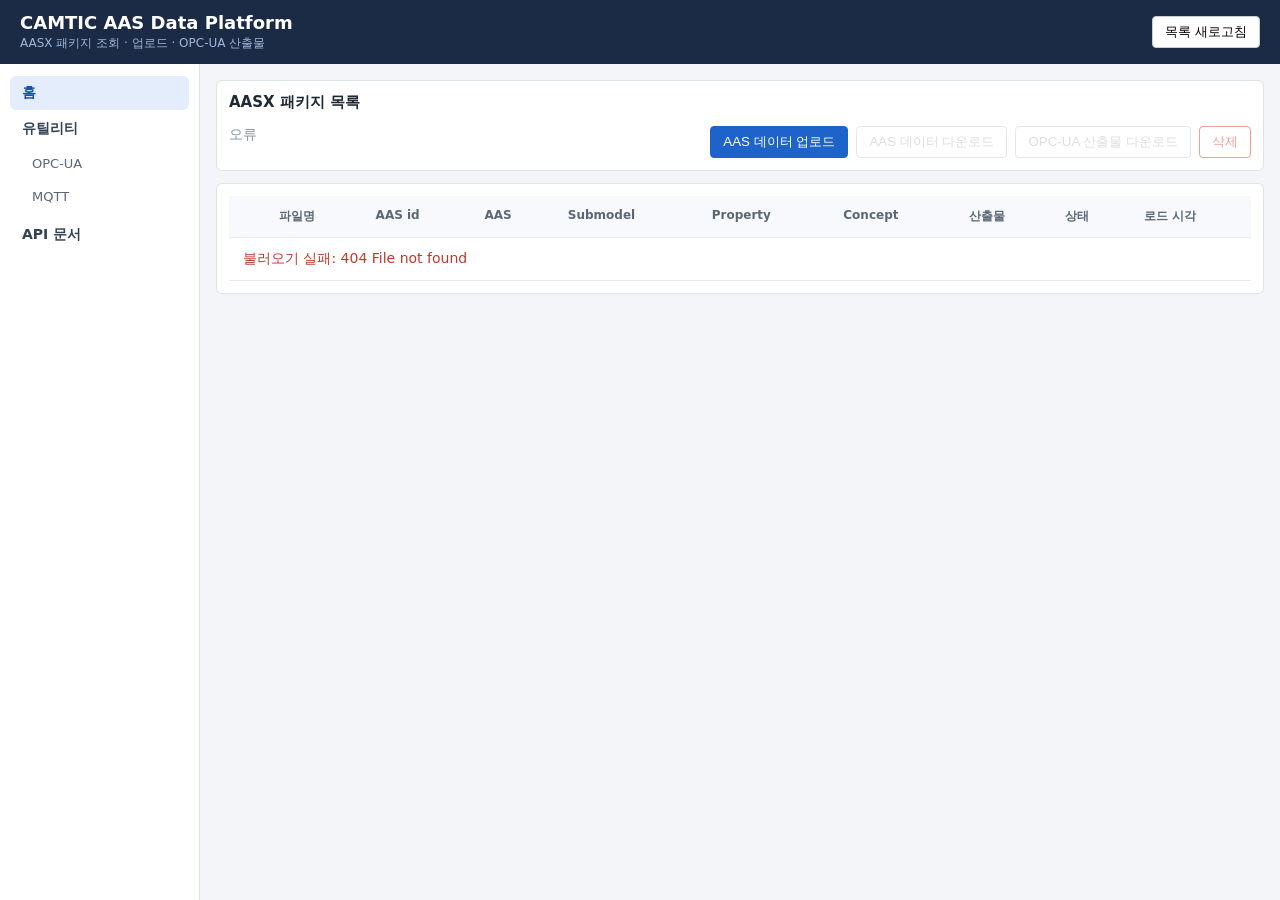
==== commit 49ba3963: "update" ====
--- a/app/static/index.html
+++ b/app/static/index.html
@@ -54,6 +54,7 @@
                 <th>AAS id</th>
                 <th>AAS</th>
                 <th>Submodel</th>
+                <th>Property</th>
                 <th>Concept</th>
                 <th>산출물</th>
                 <th>상태</th>
@@ -61,7 +62,7 @@
               </tr>
             </thead>
             <tbody id="package-tbody">
-              <tr><td colspan="9" class="muted">불러오는 중...</td></tr>
+              <tr><td colspan="10" class="muted">불러오는 중...</td></tr>
             </tbody>
           </table>
         </section>
--- a/app/static/style.css
+++ b/app/static/style.css
@@ -810,7 +810,8 @@
 html.sim-modal-open .topbar,
 html.sim-modal-open .view-tabs,
 html.sim-modal-open .layout,
-html.sim-modal-open .tsdb-view {
+html.sim-modal-open .tsdb-view,
+html.sim-modal-open #mcap-view {
   pointer-events: none;
   user-select: none;
 }
@@ -1573,3 +1574,170 @@
 .sev-tag.WARNING { background: #f5b83d; color: #3d2a00; }
 .sev-tag.INFO { background: #d8e7fb; color: #194a8c; }
 .tsdb-table tr.alarm-active td { background: #fff6f5; }
+
+.mcap-view #mcap-banner {
+  overflow: hidden;
+}
+.mcap-view #mcap-banner code {
+  display: inline-block;
+  max-width: min(100%, 42ch);
+  overflow: hidden;
+  text-overflow: ellipsis;
+  white-space: nowrap;
+  vertical-align: bottom;
+}
+.mcap-view #mcap-cards {
+  min-width: 0;
+}
+.mcap-view #mcap-cards .tsdb-card {
+  min-width: 0;
+  overflow: hidden;
+}
+.mcap-view #mcap-cards .tsdb-card .v,
+.mcap-view #mcap-cards .tsdb-card .s {
+  display: block;
+  min-width: 0;
+  overflow: hidden;
+  text-overflow: ellipsis;
+  white-space: nowrap;
+}
+.mcap-view #mcap-cards .mcap-file-card .v {
+  font-size: 14px;
+  line-height: 1.3;
+  white-space: normal;
+  overflow-wrap: anywhere;
+  word-break: break-word;
+}
+.mcap-view #mcap-cards .mcap-file-card .s {
+  white-space: normal;
+  overflow-wrap: anywhere;
+  word-break: break-word;
+}
+.mcap-layout {
+  display: grid;
+  grid-template-columns: minmax(220px, 280px) minmax(0, 1fr);
+  gap: 12px;
+  align-items: start;
+  min-height: calc(100vh - 140px);
+  min-width: 0;
+}
+.mcap-main,
+.mcap-files-panel {
+  min-width: 0;
+}
+.mcap-files-panel { position: sticky; top: 12px; }
+.mcap-files-panel #mcap-file-filter {
+  width: 100%;
+  margin: 0 0 8px;
+  padding: 6px 8px;
+  border: 1px solid #dde3ea;
+  border-radius: 4px;
+}
+.mcap-file-list {
+  display: flex;
+  flex-direction: column;
+  gap: 4px;
+  max-height: calc(100vh - 220px);
+  overflow: auto;
+}
+.mcap-file-item {
+  display: flex;
+  flex-direction: column;
+  gap: 2px;
+  width: 100%;
+  text-align: left;
+  padding: 8px 10px;
+  border: 1px solid #dde3ea;
+  border-radius: 6px;
+  background: #fff;
+  color: #1b2b45;
+  cursor: pointer;
+}
+.mcap-file-item:hover { border-color: #9cbcef; background: #f5f9ff; }
+.mcap-file-item[aria-selected="true"] {
+  border-color: #1d63c9;
+  background: #e3edfc;
+}
+.mcap-file-item .name {
+  font-size: 13px;
+  font-weight: 600;
+  overflow-wrap: anywhere;
+  word-break: break-word;
+}
+.mcap-file-item .meta {
+  font-size: 11px;
+  color: #6b7785;
+  font-variant-numeric: tabular-nums;
+}
+.mcap-main { display: flex; flex-direction: column; gap: 12px; min-width: 0; }
+.mcap-subtabs {
+  display: flex;
+  flex-wrap: wrap;
+  gap: 4px;
+}
+.mcap-subtabs button {
+  border: 1px solid #dde3ea;
+  background: #fff;
+  color: #425466;
+  border-radius: 6px;
+  padding: 6px 10px;
+  font-size: 12px;
+  cursor: pointer;
+}
+.mcap-subtabs button[aria-selected="true"] {
+  background: #e3edfc;
+  border-color: #9cbcef;
+  color: #1554ad;
+  font-weight: 600;
+}
+.mcap-section-title {
+  margin: 14px 0 6px;
+  font-size: 13px;
+  color: #334155;
+}
+.mcap-hint {
+  margin: 0 0 8px;
+  font-size: 12px;
+  color: #6b7785;
+}
+.mcap-code {
+  margin: 0;
+  padding: 10px 12px;
+  background: #0f172a;
+  color: #e2e8f0;
+  border-radius: 6px;
+  font-size: 12px;
+  overflow: auto;
+  max-height: 220px;
+  white-space: pre-wrap;
+  word-break: break-word;
+}
+.mcap-schema-list { display: flex; flex-direction: column; gap: 10px; }
+.mcap-schema-card {
+  border: 1px solid #dde3ea;
+  border-radius: 6px;
+  padding: 10px;
+  background: #fff;
+}
+.mcap-schema-card h4 {
+  margin: 0 0 6px;
+  font-size: 13px;
+}
+.mcap-schema-card .meta {
+  font-size: 11px;
+  color: #6b7785;
+  margin-bottom: 6px;
+}
+.mcap-payload {
+  font-family: ui-monospace, SFMono-Regular, Menlo, Consolas, monospace;
+  font-size: 11px;
+  max-width: 420px;
+  white-space: nowrap;
+  overflow: hidden;
+  text-overflow: ellipsis;
+}
+@media (max-width: 960px) {
+  .mcap-layout { grid-template-columns: minmax(0, 1fr); }
+  .mcap-files-panel { position: static; }
+  .mcap-file-list { max-height: 220px; }
+}
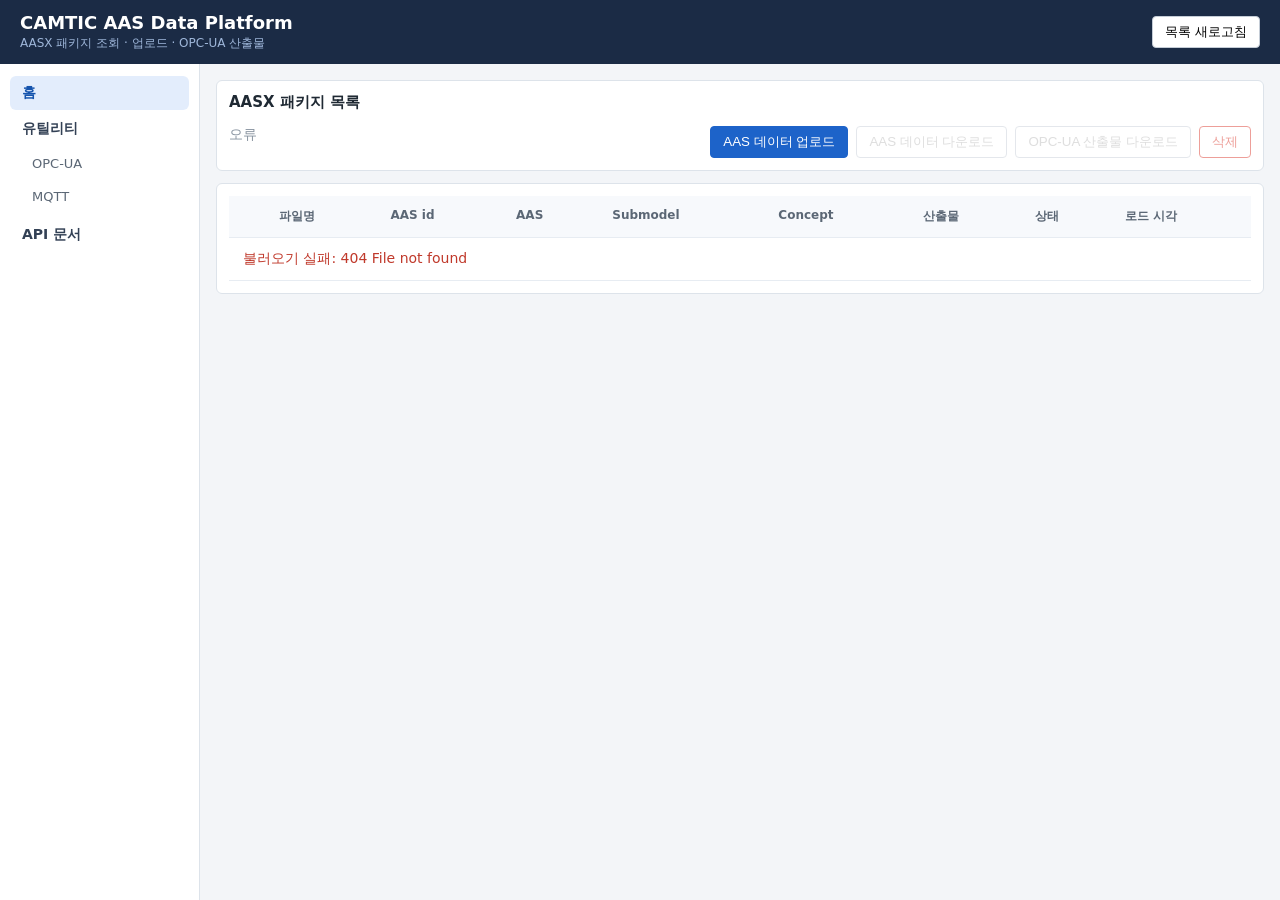
==== commit 85a3fcbe: "Merge pull request #6 from CAMTIC-DATA-SKILL/bohyeok/feat-mqtt-publisher Bohyeok/feat mqtt publisher" ====
--- a/app/static/index.html
+++ b/app/static/index.html
@@ -54,7 +54,6 @@
                 <th>AAS id</th>
                 <th>AAS</th>
                 <th>Submodel</th>
-                <th>Property</th>
                 <th>Concept</th>
                 <th>산출물</th>
                 <th>상태</th>
@@ -62,7 +61,7 @@
               </tr>
             </thead>
             <tbody id="package-tbody">
-              <tr><td colspan="10" class="muted">불러오는 중...</td></tr>
+              <tr><td colspan="9" class="muted">불러오는 중...</td></tr>
             </tbody>
           </table>
         </section>
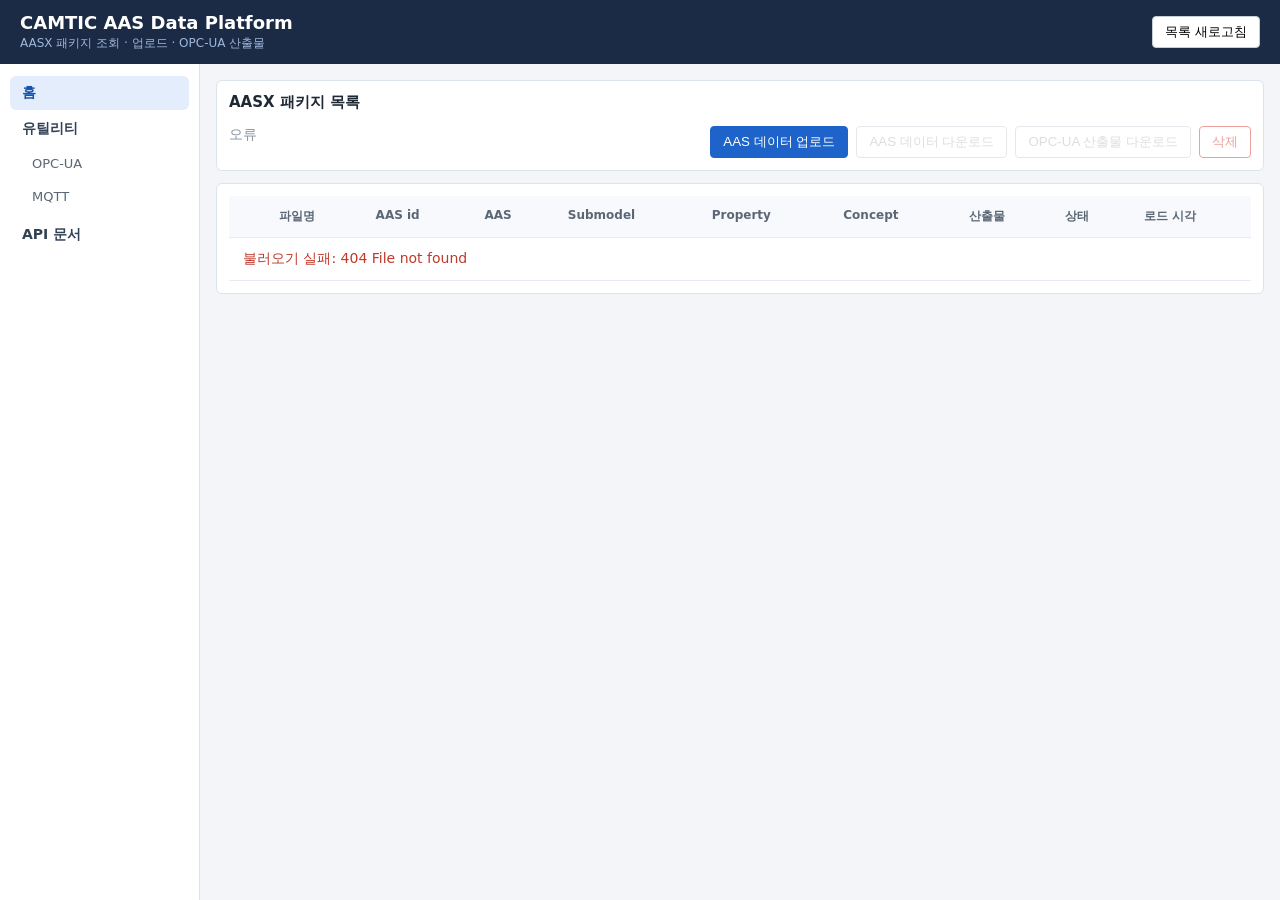
==== commit 5ecb76b0: "Merge branch 'bohyeok/feat-mqtt-publisher' into main" ====
--- a/app/static/index.html
+++ b/app/static/index.html
@@ -54,6 +54,7 @@
                 <th>AAS id</th>
                 <th>AAS</th>
                 <th>Submodel</th>
+                <th>Property</th>
                 <th>Concept</th>
                 <th>산출물</th>
                 <th>상태</th>
@@ -61,7 +62,7 @@
               </tr>
             </thead>
             <tbody id="package-tbody">
-              <tr><td colspan="9" class="muted">불러오는 중...</td></tr>
+              <tr><td colspan="10" class="muted">불러오는 중...</td></tr>
             </tbody>
           </table>
         </section>
